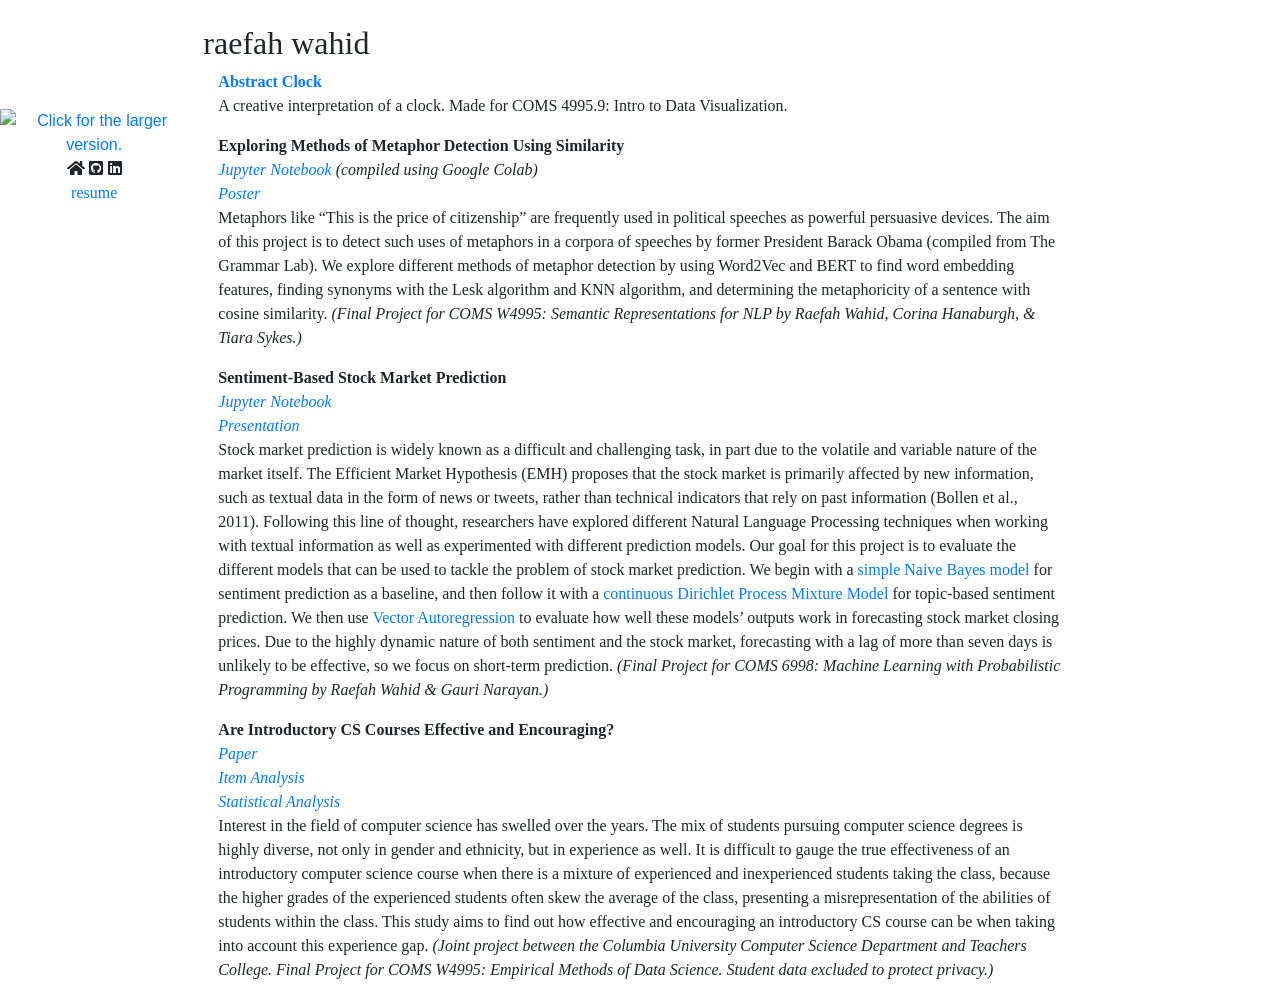
==== index.html @ b55e8486 "Update index.html" ====
<!DOCTYPE html>
<html lang="en">
	<head>
		<br>
		<title>raefah wahid</title>
		<meta charset = "utf-8">
  	<meta content="width=device-width" name="viewport">
		<link rel="stylesheet" href="style.css">
		<link rel="stylesheet" href="https://stackpath.bootstrapcdn.com/bootstrap/4.3.1/css/bootstrap.min.css" integrity="sha384-ggOyR0iXCbMQv3Xipma34MD+dH/1fQ784/j6cY/iJTQUOhcWr7x9JvoRxT2MZw1T" crossorigin="anonymous">
		<link rel="stylesheet" href="https://use.fontawesome.com/releases/v5.6.0/css/all.css" integrity="sha384-aOkxzJ5uQz7WBObEZcHvV5JvRW3TUc2rNPA7pe3AwnsUohiw1Vj2Rgx2KSOkF5+h" crossorigin="anonymous">
	
	</head>

	<body>

			<div class="row">
				<div class="col-md-2">
					<div class="menu">
						<a href="https://drive.google.com/uc?export=view&id=1d7ROj_hsAu77Zp-eMo2JSqMpBJnvgnam"><img src="https://drive.google.com/uc?export=view&id=1d7ROj_hsAu77Zp-eMo2JSqMpBJnvgnam" style="width: 500px; max-width: 100%; height: auto" title="Click for the larger version." /></a>
						<a class="no-hyperlink" href="https://raefahwahid.github.io/"><i class="fas fa-home"></i></a>
						<a class="no-hyperlink" href="https://github.com/raefahwahid"><i class="fab fa-github-square"></i></a>
						<a class="no-hyperlink" href="https://www.linkedin.com/in/raefah-wahid/"><i class="fab fa-linkedin"></i></a> <br>
						<p class="font-styles">
							<a href="https://drive.google.com/file/d/1sW2mlZvzWsIDQd204PQKE7qrP9qFcvlj/view?usp=sharing">resume</a>
						</p>
					</div>
				</div>

				<div class="col-md-8">
					<div class="row">
						<h2 id="about" class="justify-text font-styles">raefah wahid</h2>

					</div>

						<p class="font-styles">
							<strong><a href="abstract_clock/index.html">Abstract Clock</a></strong>
							<br>
							A creative interpretation of a clock. Made for COMS 4995.9: Intro to Data Visualization.
						</p>
						<p class="font-styles">
							<strong>Exploring Methods of Metaphor Detection Using Similarity</strong>
							<br>
							<em><a href="https://github.com/raefahwahid/raefahwahid.github.io/blob/main/metaphor_detection/metaphor_detection.ipynb">Jupyter Notebook</a> (compiled using Google Colab)</em>
							<br>
							<em><a href="https://github.com/raefahwahid/raefahwahid.github.io/blob/main/metaphor_detection/group08_poster%5BMetaphorDetection%5D-1.pdf">Poster</a></em>
							<br>
							Metaphors like “This is the price of citizenship” are frequently used in political speeches as powerful persuasive devices. 
							The aim of this project is to detect such uses of metaphors in a corpora of speeches by former President Barack Obama 
							(compiled from The Grammar Lab). We explore different methods of metaphor detection by using Word2Vec and BERT to find 
							word embedding features, finding synonyms with the Lesk algorithm and KNN algorithm, and determining the metaphoricity of a 
							sentence with cosine similarity. <em>(Final Project for COMS W4995: Semantic Representations for NLP by Raefah Wahid, Corina Hanaburgh, & Tiara Sykes.)</em>
						</p>
						<p class="font-styles">
							<strong>Sentiment-Based Stock Market Prediction</strong>
							<br>
							<em><a href="https://github.com/raefahwahid/raefahwahid.github.io/blob/main/market_forecasting/final-project/final-notebook.ipynb">Jupyter Notebook</a></em>
							<br>
							<em><a href="https://github.com/raefahwahid/raefahwahid.github.io/blob/main/market_forecasting/presentation.pdf">Presentation</a></em>
							<br>
							Stock market prediction is widely known as a difficult and challenging task, in part due to the volatile and variable nature of the market itself. 
							The Efficient Market Hypothesis (EMH) proposes that the stock market is primarily affected by new information, such as textual data in the form of 
							news or tweets, rather than technical indicators that rely on past information (Bollen et al., 2011). Following this line of thought, 
							researchers have explored different Natural Language Processing techniques when working with textual information as well as experimented with 
							different prediction models. Our goal for this project is to evaluate the different models that can be used to tackle the problem of stock market 
							prediction. We begin with a <a href="https://github.com/raefahwahid/raefahwahid.github.io/blob/main/market_forecasting/final-project/naive_bayes.py">simple Naive Bayes model</a> 
							for sentiment prediction as a baseline, and then follow it with a <a href="https://github.com/raefahwahid/raefahwahid.github.io/blob/main/market_forecasting/final-project/cDPM.py">continuous Dirichlet Process Mixture Model</a> 
							for topic-based sentiment prediction. We then use <a href="https://github.com/raefahwahid/raefahwahid.github.io/blob/main/market_forecasting/final-project/var_model_NB_outputs.py">Vector</a> 
							<a href="https://github.com/raefahwahid/raefahwahid.github.io/blob/main/market_forecasting/final-project/var_model_DPM_outputs.py">Autoregression</a> to evaluate how well these models’ outputs 
							work in forecasting stock market closing prices. Due to the highly dynamic nature of both sentiment and the stock market, forecasting with a 
							lag of more than seven days is unlikely to be effective, so we focus on short-term prediction.
							<em>(Final Project for COMS 6998: Machine Learning with Probabilistic Programming by Raefah Wahid & Gauri Narayan.)</em>
						</p>
						<p class="font-styles">
							<strong>Are Introductory CS Courses Effective and Encouraging?</strong>
							<br>
							<em><a href="https://github.com/raefahwahid/raefahwahid.github.io/blob/main/efficacy_study/finalpaper.pdf">Paper</a></em>
							<br>
							<em><a href="https://github.com/raefahwahid/raefahwahid.github.io/blob/main/efficacy_study/item_analysis.py">Item Analysis</a></em>
							<br>
							<em><a href="https://github.com/raefahwahid/raefahwahid.github.io/blob/main/efficacy_study/stats.py">Statistical Analysis</a></em>
							<br>
							Interest in the field of computer science has swelled over the years. The mix of students pursuing computer science degrees is highly diverse, 
							not only in gender and ethnicity, but in experience as well. It is difficult to gauge the true effectiveness of an introductory computer science 
							course when there is a mixture of experienced and inexperienced students taking the class, because the higher grades of the experienced students 
							often skew the average of the class, presenting a misrepresentation of the abilities of students within the class. This study aims to find out 
							how effective and encouraging an introductory CS course can be when taking into account this experience gap. 
							<em>(Joint project between the Columbia University Computer Science Department and Teachers College. 
							Final Project for COMS W4995: Empirical Methods of Data Science. Student data excluded to protect privacy.)</em>
						</p>
					
				</div>

			</div>
		
	</body>
	


</html>
---- style.css ----
.font-styles {
  font-family: georgia;
}

.footer {
    position: absolute;
    left: 0;
    right: 0;
    bottom: 0;
    width: 100%;
    text-align: center;
    color: #505050;
}

.no-hyperlink {
  text-decoration:none;
  color: inherit;
}

.menu {
  text-align: center;
  margin-top: 45%;
}
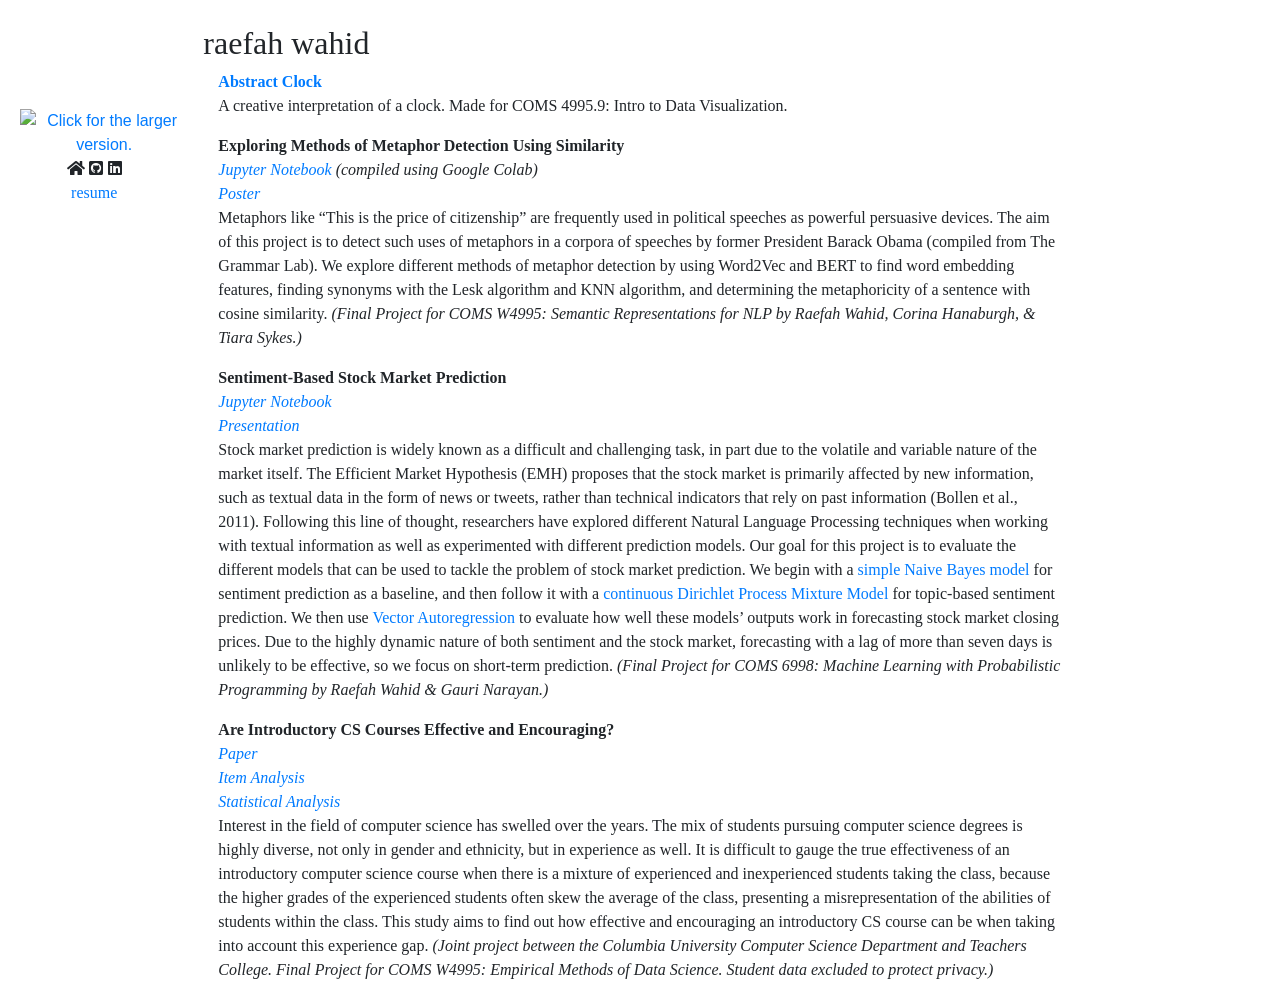
==== commit d3b12d57: "Update index.html" ====
--- a/index.html
+++ b/index.html
@@ -16,7 +16,7 @@
 			<div class="row">
 				<div class="col-md-2">
 					<div class="menu">
-						<a href="https://drive.google.com/uc?export=view&id=1d7ROj_hsAu77Zp-eMo2JSqMpBJnvgnam"><img src="https://drive.google.com/uc?export=view&id=1d7ROj_hsAu77Zp-eMo2JSqMpBJnvgnam" style="width: 500px; max-width: 100%; height: auto" title="Click for the larger version." /></a>
+						<a href="https://drive.google.com/uc?export=view&id=1d7ROj_hsAu77Zp-eMo2JSqMpBJnvgnam"><img src="https://drive.google.com/uc?export=view&id=1d7ROj_hsAu77Zp-eMo2JSqMpBJnvgnam" style="width: 500px; max-width: 100%; padding: 0px 0px 0px 20px; height: auto" title="Click for the larger version." /></a>
 						<a class="no-hyperlink" href="https://raefahwahid.github.io/"><i class="fas fa-home"></i></a>
 						<a class="no-hyperlink" href="https://github.com/raefahwahid"><i class="fab fa-github-square"></i></a>
 						<a class="no-hyperlink" href="https://www.linkedin.com/in/raefah-wahid/"><i class="fab fa-linkedin"></i></a> <br>
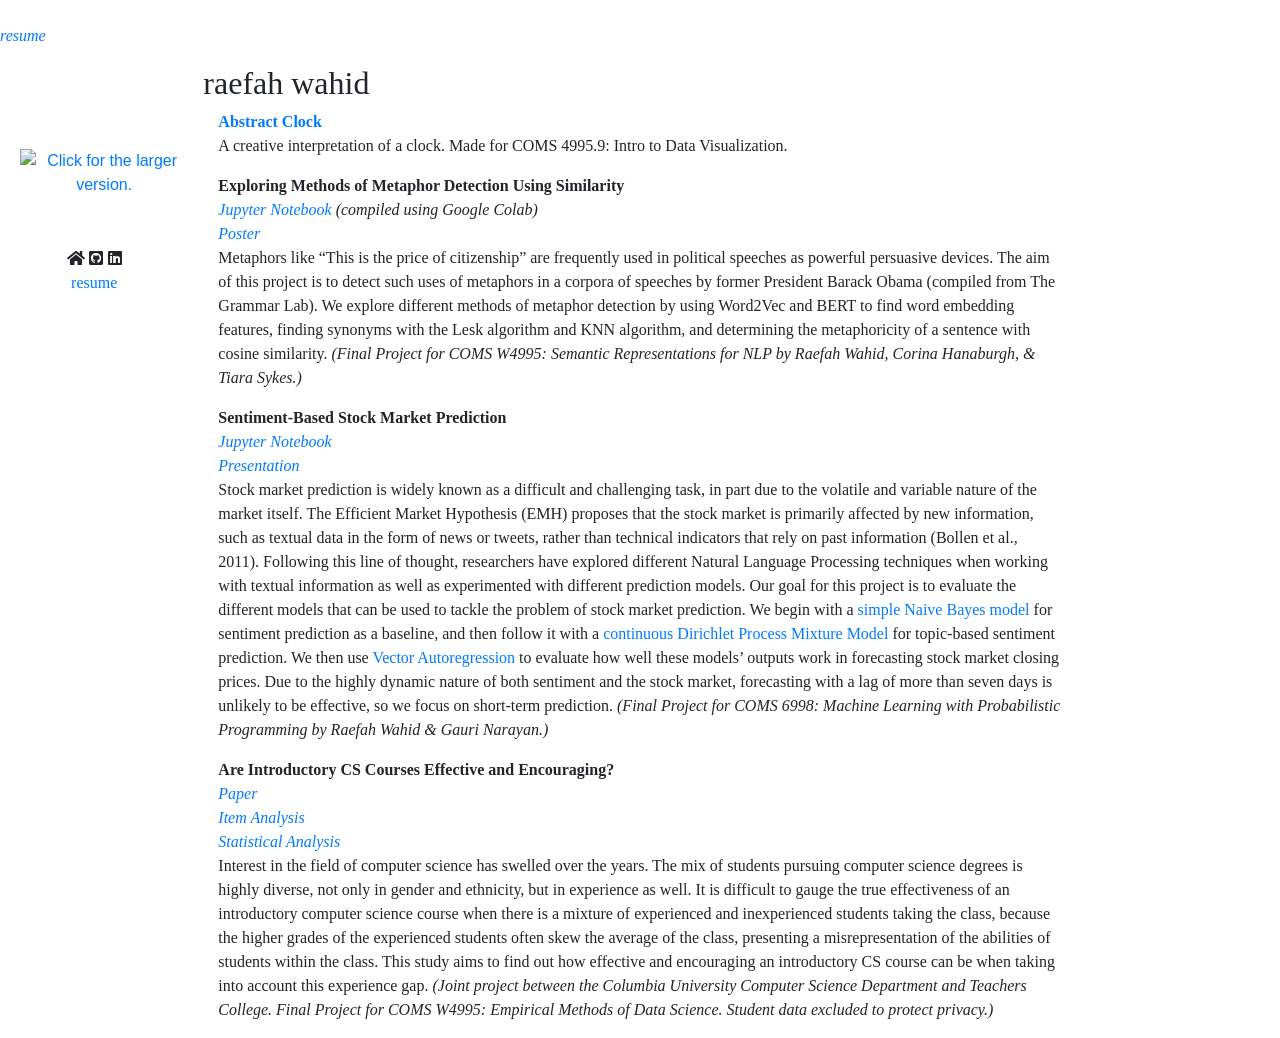
==== commit 95d3c123: "Update index.html" ====
--- a/index.html
+++ b/index.html
@@ -3,6 +3,7 @@
 	<head>
 		<br>
 		<title>raefah wahid</title>
+		<p class="font-styles"><em><a href="https://drive.google.com/file/d/1sW2mlZvzWsIDQd204PQKE7qrP9qFcvlj/view?usp=sharing">resume</a></em></p>
 		<meta charset = "utf-8">
   	<meta content="width=device-width" name="viewport">
 		<link rel="stylesheet" href="style.css">
@@ -16,7 +17,7 @@
 			<div class="row">
 				<div class="col-md-2">
 					<div class="menu">
-						<a href="https://drive.google.com/uc?export=view&id=1d7ROj_hsAu77Zp-eMo2JSqMpBJnvgnam"><img src="https://drive.google.com/uc?export=view&id=1d7ROj_hsAu77Zp-eMo2JSqMpBJnvgnam" style="width: 500px; max-width: 100%; padding: 0px 0px 0px 20px; height: auto" title="Click for the larger version." /></a>
+						<a href="https://drive.google.com/uc?export=view&id=1d7ROj_hsAu77Zp-eMo2JSqMpBJnvgnam"><img src="https://drive.google.com/uc?export=view&id=1d7ROj_hsAu77Zp-eMo2JSqMpBJnvgnam" style="width: 500px; max-width: 100%; padding: 0px 0px 50px 20px; height: auto" title="Click for the larger version." /></a>
 						<a class="no-hyperlink" href="https://raefahwahid.github.io/"><i class="fas fa-home"></i></a>
 						<a class="no-hyperlink" href="https://github.com/raefahwahid"><i class="fab fa-github-square"></i></a>
 						<a class="no-hyperlink" href="https://www.linkedin.com/in/raefah-wahid/"><i class="fab fa-linkedin"></i></a> <br>
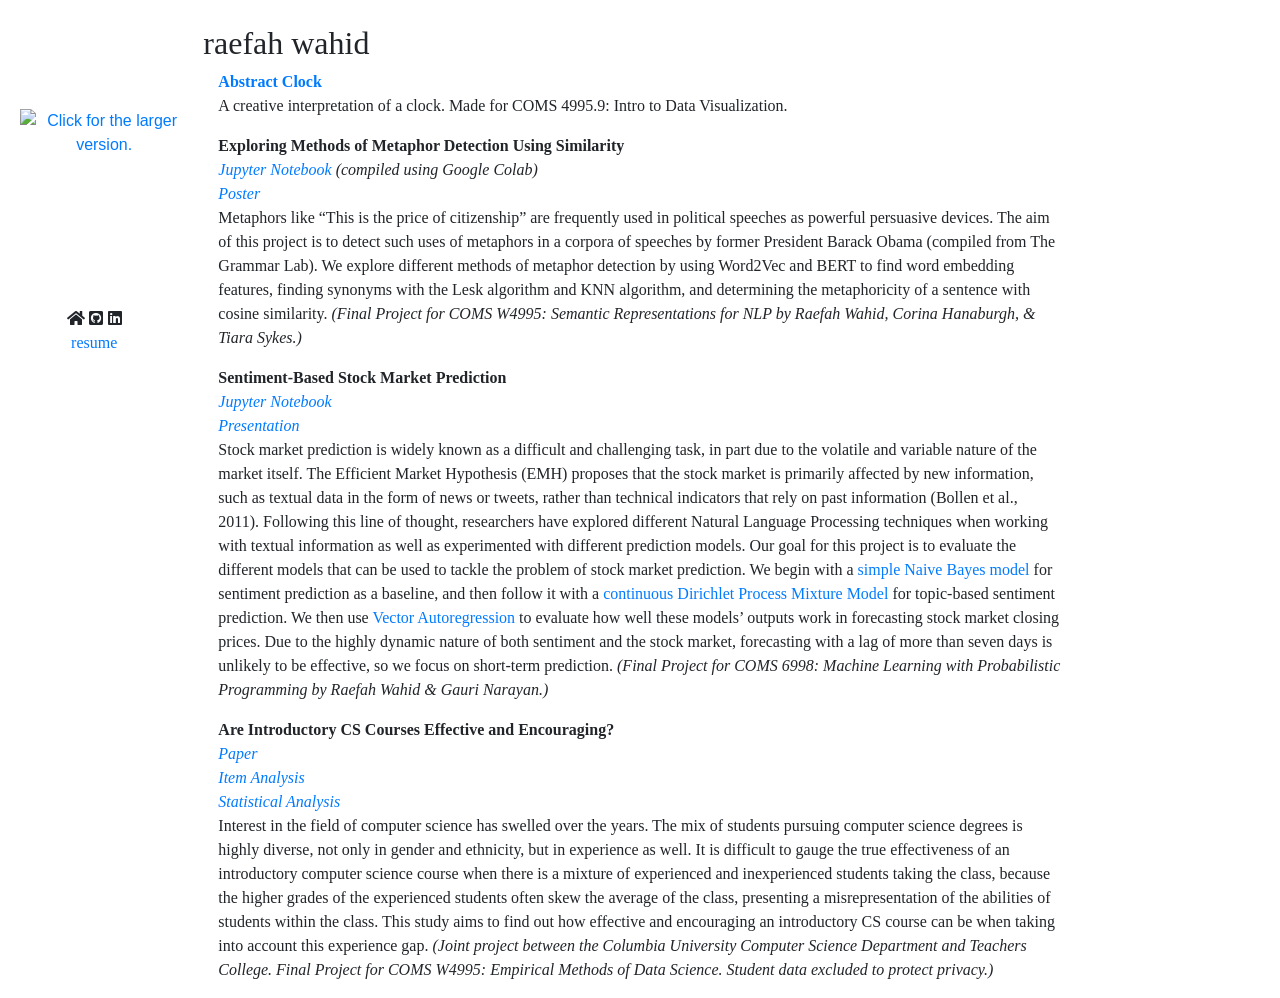
==== commit 0cb6abf8: "Update index.html" ====
--- a/index.html
+++ b/index.html
@@ -3,7 +3,6 @@
 	<head>
 		<br>
 		<title>raefah wahid</title>
-		<p class="font-styles"><em><a href="https://drive.google.com/file/d/1sW2mlZvzWsIDQd204PQKE7qrP9qFcvlj/view?usp=sharing">resume</a></em></p>
 		<meta charset = "utf-8">
   	<meta content="width=device-width" name="viewport">
 		<link rel="stylesheet" href="style.css">
@@ -17,7 +16,7 @@
 			<div class="row">
 				<div class="col-md-2">
 					<div class="menu">
-						<a href="https://drive.google.com/uc?export=view&id=1d7ROj_hsAu77Zp-eMo2JSqMpBJnvgnam"><img src="https://drive.google.com/uc?export=view&id=1d7ROj_hsAu77Zp-eMo2JSqMpBJnvgnam" style="width: 500px; max-width: 100%; padding: 0px 0px 50px 20px; height: auto" title="Click for the larger version." /></a>
+						<a href="https://drive.google.com/uc?export=view&id=1d7ROj_hsAu77Zp-eMo2JSqMpBJnvgnam"><img src="https://drive.google.com/uc?export=view&id=1d7ROj_hsAu77Zp-eMo2JSqMpBJnvgnam" style="width: 500px; max-width: 100%; padding: 0px 0px 150px 20px; height: auto" title="Click for the larger version." /></a>
 						<a class="no-hyperlink" href="https://raefahwahid.github.io/"><i class="fas fa-home"></i></a>
 						<a class="no-hyperlink" href="https://github.com/raefahwahid"><i class="fab fa-github-square"></i></a>
 						<a class="no-hyperlink" href="https://www.linkedin.com/in/raefah-wahid/"><i class="fab fa-linkedin"></i></a> <br>
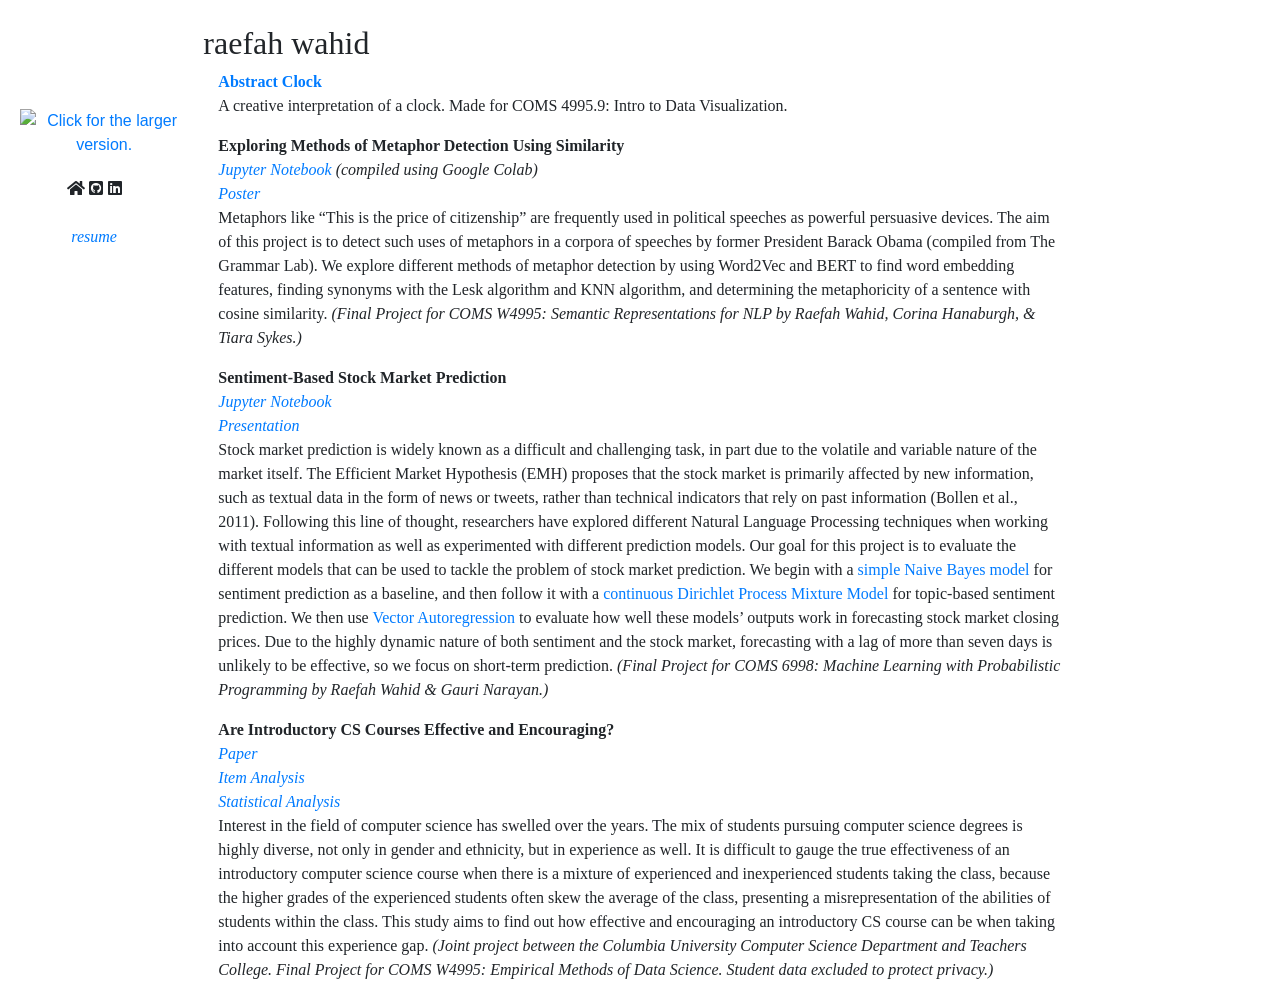
==== commit 0c409c5a: "Update index.html" ====
--- a/index.html
+++ b/index.html
@@ -16,12 +16,12 @@
 			<div class="row">
 				<div class="col-md-2">
 					<div class="menu">
-						<a href="https://drive.google.com/uc?export=view&id=1d7ROj_hsAu77Zp-eMo2JSqMpBJnvgnam"><img src="https://drive.google.com/uc?export=view&id=1d7ROj_hsAu77Zp-eMo2JSqMpBJnvgnam" style="width: 500px; max-width: 100%; padding: 0px 0px 150px 20px; height: auto" title="Click for the larger version." /></a>
+						<a href="https://drive.google.com/uc?export=view&id=1d7ROj_hsAu77Zp-eMo2JSqMpBJnvgnam"><img src="https://drive.google.com/uc?export=view&id=1d7ROj_hsAu77Zp-eMo2JSqMpBJnvgnam" style="width: 500px; max-width: 100%; padding: 0px 0px 20px 20px; height: auto" title="Click for the larger version." /></a>
 						<a class="no-hyperlink" href="https://raefahwahid.github.io/"><i class="fas fa-home"></i></a>
 						<a class="no-hyperlink" href="https://github.com/raefahwahid"><i class="fab fa-github-square"></i></a>
-						<a class="no-hyperlink" href="https://www.linkedin.com/in/raefah-wahid/"><i class="fab fa-linkedin"></i></a> <br>
+						<a class="no-hyperlink" href="https://www.linkedin.com/in/raefah-wahid/"><i class="fab fa-linkedin"></i></a> <br><br>
 						<p class="font-styles">
-							<a href="https://drive.google.com/file/d/1sW2mlZvzWsIDQd204PQKE7qrP9qFcvlj/view?usp=sharing">resume</a>
+							<em><a href="https://drive.google.com/file/d/1sW2mlZvzWsIDQd204PQKE7qrP9qFcvlj/view?usp=sharing">resume</a></em>
 						</p>
 					</div>
 				</div>
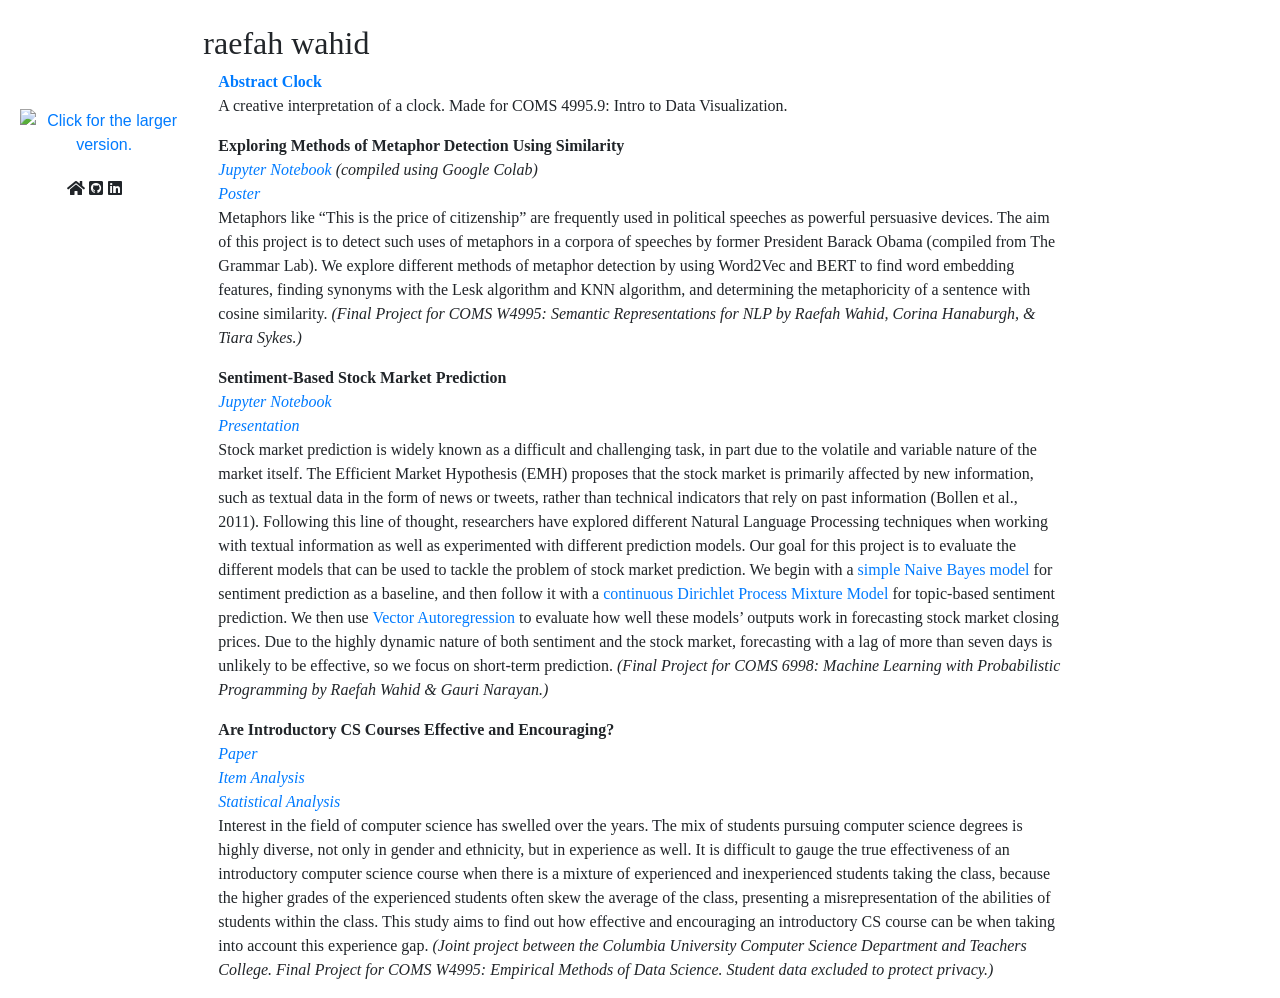
==== commit 3e52c069: "Update index.html" ====
--- a/index.html
+++ b/index.html
@@ -20,9 +20,9 @@
 						<a class="no-hyperlink" href="https://raefahwahid.github.io/"><i class="fas fa-home"></i></a>
 						<a class="no-hyperlink" href="https://github.com/raefahwahid"><i class="fab fa-github-square"></i></a>
 						<a class="no-hyperlink" href="https://www.linkedin.com/in/raefah-wahid/"><i class="fab fa-linkedin"></i></a> <br><br>
-						<p class="font-styles">
+						<!-- <p class="font-styles">
 							<em><a href="https://drive.google.com/file/d/1sW2mlZvzWsIDQd204PQKE7qrP9qFcvlj/view?usp=sharing">resume</a></em>
-						</p>
+						</p> -->
 					</div>
 				</div>
 
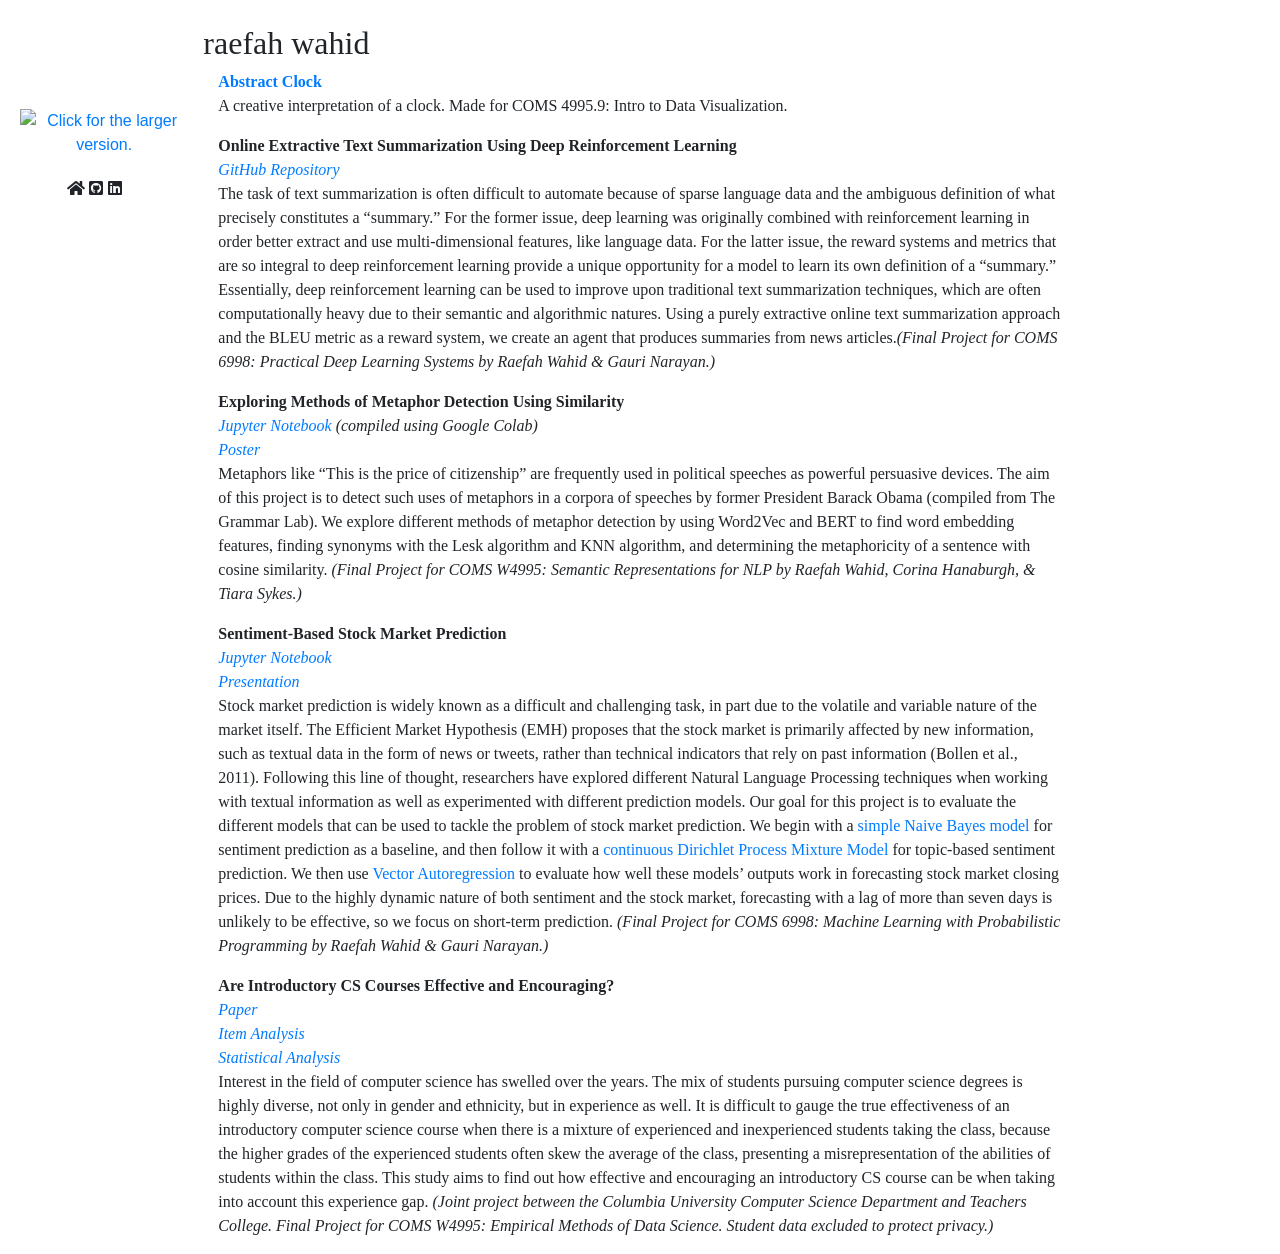
==== commit d2b7343e: "Update index.html" ====
--- a/index.html
+++ b/index.html
@@ -36,6 +36,22 @@
 							<strong><a href="abstract_clock/index.html">Abstract Clock</a></strong>
 							<br>
 							A creative interpretation of a clock. Made for COMS 4995.9: Intro to Data Visualization.
+						</p>
+						<p class="font-styles">
+							<strong>Online Extractive Text Summarization Using Deep Reinforcement Learning</strong>
+							<br>
+							<em><a href="https://github.com/raefahwahid/drl_text_summarization">GitHub Repository</a></em>
+							<br>
+							The task of text summarization is often difficult to automate because of sparse language data and the 
+							ambiguous definition of what precisely constitutes a “summary.” For the former issue, deep learning was 
+							originally combined with reinforcement learning in order better extract and use multi-dimensional features, 
+							like language data. For the latter issue, the reward systems and metrics that are so integral to deep 
+							reinforcement learning provide a unique opportunity for a model to learn its own definition of a “summary.” 
+							Essentially, deep reinforcement learning can be used to improve upon traditional text summarization techniques, 
+							which are often computationally heavy due to their semantic and algorithmic natures. Using a purely 
+							extractive online text summarization approach and the BLEU metric as a reward system, we create an agent that 
+							produces summaries from news articles.<em>(Final Project for COMS 6998: Practical Deep Learning Systems by 
+							Raefah Wahid & Gauri Narayan.)</em>
 						</p>
 						<p class="font-styles">
 							<strong>Exploring Methods of Metaphor Detection Using Similarity</strong>
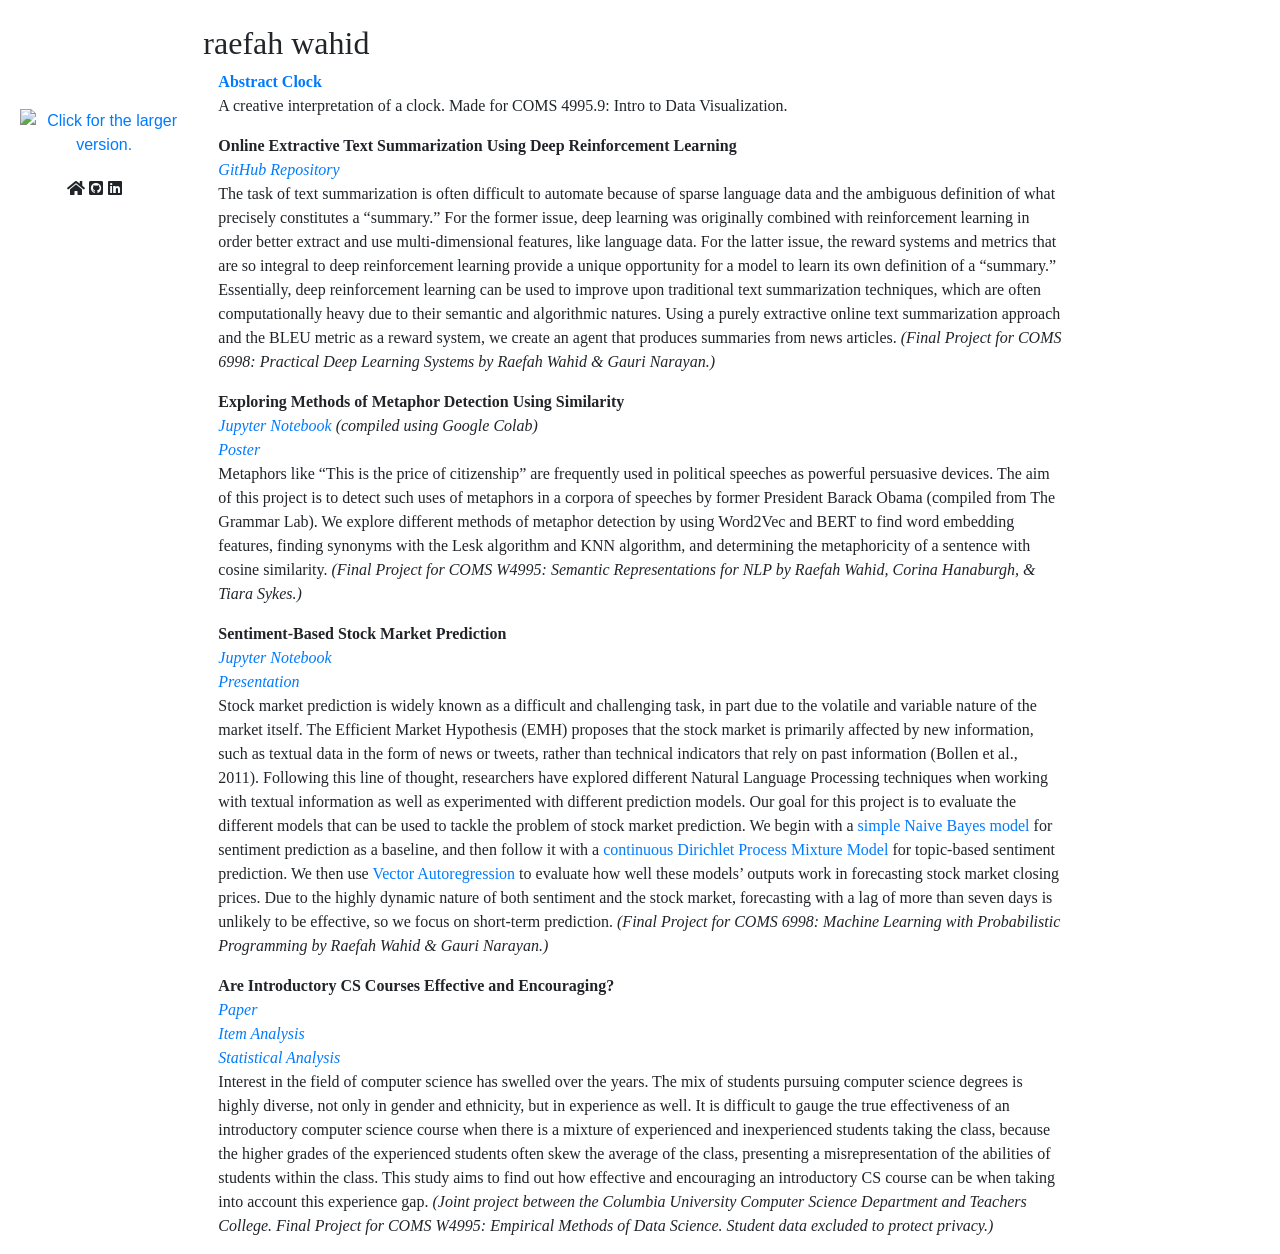
==== commit 91e20c1c: "Update index.html" ====
--- a/index.html
+++ b/index.html
@@ -50,7 +50,7 @@
 							Essentially, deep reinforcement learning can be used to improve upon traditional text summarization techniques, 
 							which are often computationally heavy due to their semantic and algorithmic natures. Using a purely 
 							extractive online text summarization approach and the BLEU metric as a reward system, we create an agent that 
-							produces summaries from news articles.<em>(Final Project for COMS 6998: Practical Deep Learning Systems by 
+							produces summaries from news articles. <em>(Final Project for COMS 6998: Practical Deep Learning Systems by 
 							Raefah Wahid & Gauri Narayan.)</em>
 						</p>
 						<p class="font-styles">
